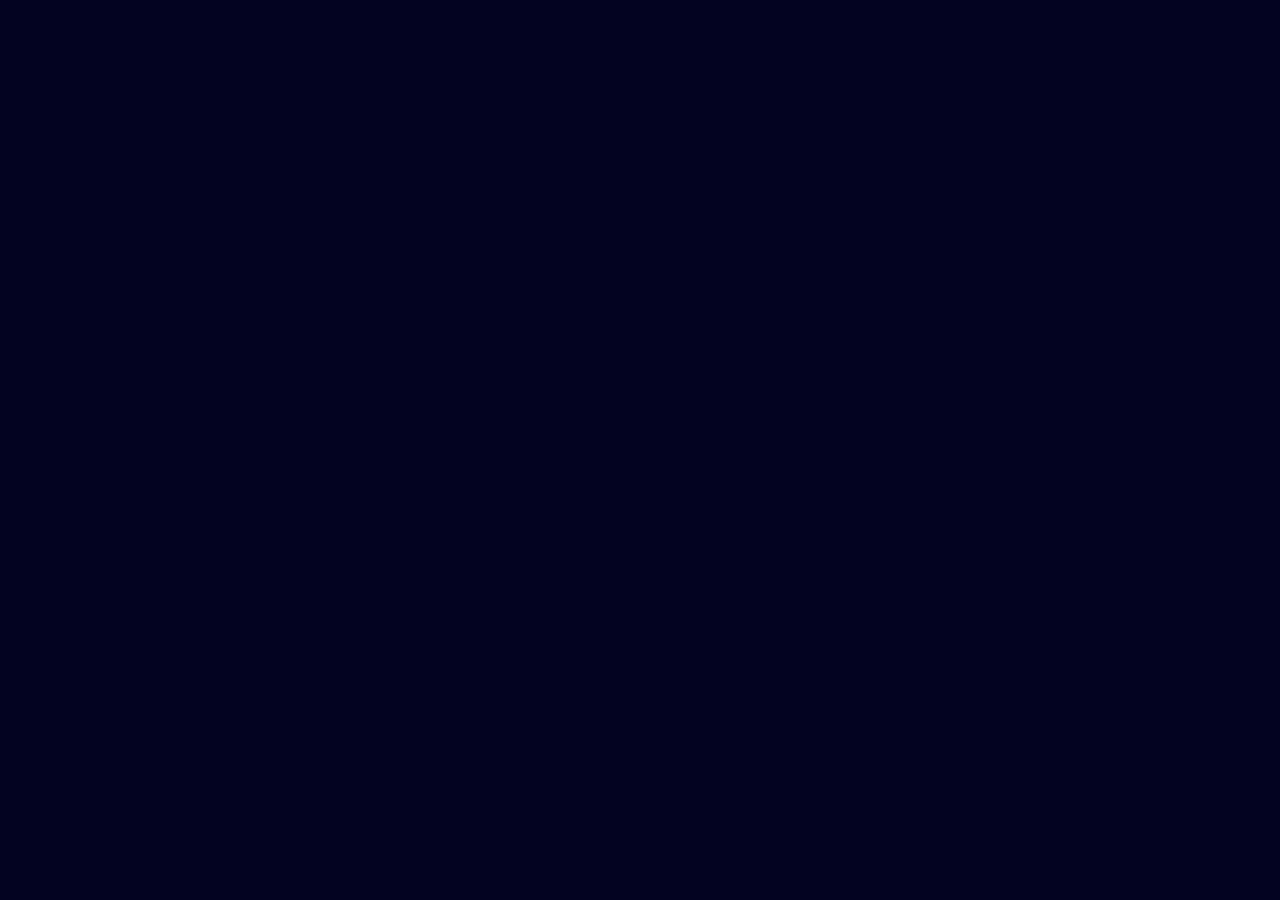
==== contact.html @ 9af23f85 "Create contact.html" ====
<!DOCTYPE html>
<!DOCTYPE HTML>

<html lang="en">
<head>
    <title>Friends Food Wave</title>



    <link rel="apple-touch-icon" sizes="180x180" href="/apple-touch-icon.png">
<link rel="icon" type="img/apple-touch-icon.png" sizes="32x32" href="img/apple-touch-icon.png">
<link rel="icon" type="img/apple-touch-icon.png" sizes="16x16" href="img/apple-touch-icon.png">
<link rel="manifest" href="/site.webmanifest">


    <meta charset="utf-8">
    <meta name="viewport" content="width=device-width, initial-scale=1">
    <link rel="stylesheet" href="https://maxcdn.bootstrapcdn.com/bootstrap/3.4.1/css/bootstrap.min.css">
    <script src="https://ajax.googleapis.com/ajax/libs/jquery/3.4.1/jquery.min.js"></script>
    <script src="https://maxcdn.bootstrapcdn.com/bootstrap/3.4.1/js/bootstrap.min.js"></script>
    <style>

        .navbar {
            margin-bottom: 0;
            border-radius: 0;

        }
      
        footer {
            background-color: #0D194B;
            padding: 25px;
        }
    </style>

    <link rel="stylesheet" href="css/signupform.css">
    <link rel="stylesheet" href="css/heart.css">
    <link rel="stylesheet" href="css/style.css">



</head>
</html>
---- css/heart.css ----
.heart {
    fill: red;
    position: relative;
    top: 6px;
    width: 30px;
    animation: pulse 1s ease infinite;
}

@keyframes pulse {
    0% { transform: scale(1); }
    50% { transform: scale(1.3); }
    100% { transform: scale(1); }
}
---- css/style.css ----
div.d {
  text-align: center;

}

body {
  font-family: Verdana, sans-serif;
  margin: 0;
    background: #030321;

}

* {
  box-sizing: border-box;
}

.row > .column {
  padding: 0 8px;
}

.row:after {
  content: "";
  display: table;
  clear: both;
}

.column {
  float: left;
  width: 25%;
}

/* The Modal (background) */
.modal {
  display: none;
  position: fixed;
  z-index: 1;
  padding-top: 100px;
  left: 0;
  top: 0;
  width: 100%;
  height: 100%;
  overflow: auto;
  background-color: black;
}

/* Modal Content */
.modal-content {
  position: relative;
  background-color: #fefefe;
  margin: auto;
  padding: 0;
  width: 90%;
  max-width: 1200px;
}

/* The Close Button */
.close {
  color: white;
  position: absolute;
  top: 10px;
  right: 25px;
  font-size: 35px;
  font-weight: bold;
}

.close:hover,
.close:focus {
  color: #999;
  text-decoration: none;
  cursor: pointer;
}

.mySlides {
  display: none;
}

.cursor {
  cursor: pointer;
}

/* Next & previous buttons */
.prev,
.next {
  cursor: pointer;
  position: absolute;
  top: 50%;
  width: auto;
  padding: 16px;
  margin-top: -50px;
  color: white;
  font-weight: bold;
  font-size: 20px;
  transition: 0.6s ease;
  border-radius: 0 3px 3px 0;
  user-select: none;
  -webkit-user-select: none;
}

/* Position the "next button" to the right */
.next {
  right: 0;
  border-radius: 3px 0 0 3px;
}

/* On hover, add a black background color with a little bit see-through */
.prev:hover,
.next:hover {
  background-color: rgba(0, 0, 0, 0.8);
}

/* Number text (1/3 etc) */
.numbertext {
  color: #f2f2f2;
  font-size: 12px;
  padding: 8px 12px;
  position: absolute;
  top: 0;
}

img {
  margin-bottom: -4px;
}

.caption-container {
  text-align: center;
  background-color: black;
  padding: 2px 16px;
  color: white;
}

.demo {
  opacity: 0.6;
}

.active,
.demo:hover {
  opacity: 1;
}

img.hover-shadow {
  transition: 0.3s;
}

.hover-shadow:hover {
  box-shadow: 0 4px 8px 0 rgba(0, 0, 0, 0.2), 0 6px 20px 0 rgba(0, 0, 0, 0.19);
}






 /* Remove the navbar's default margin-bottom and rounded borders */
        .navbar {
            margin-bottom: 0;
            border-radius: 0;
             background-color: #000000;
        }

        /* Add a gray background color and some padding to the footer */
        footer {
            background-color: #000000;
            padding: 10px;

        }
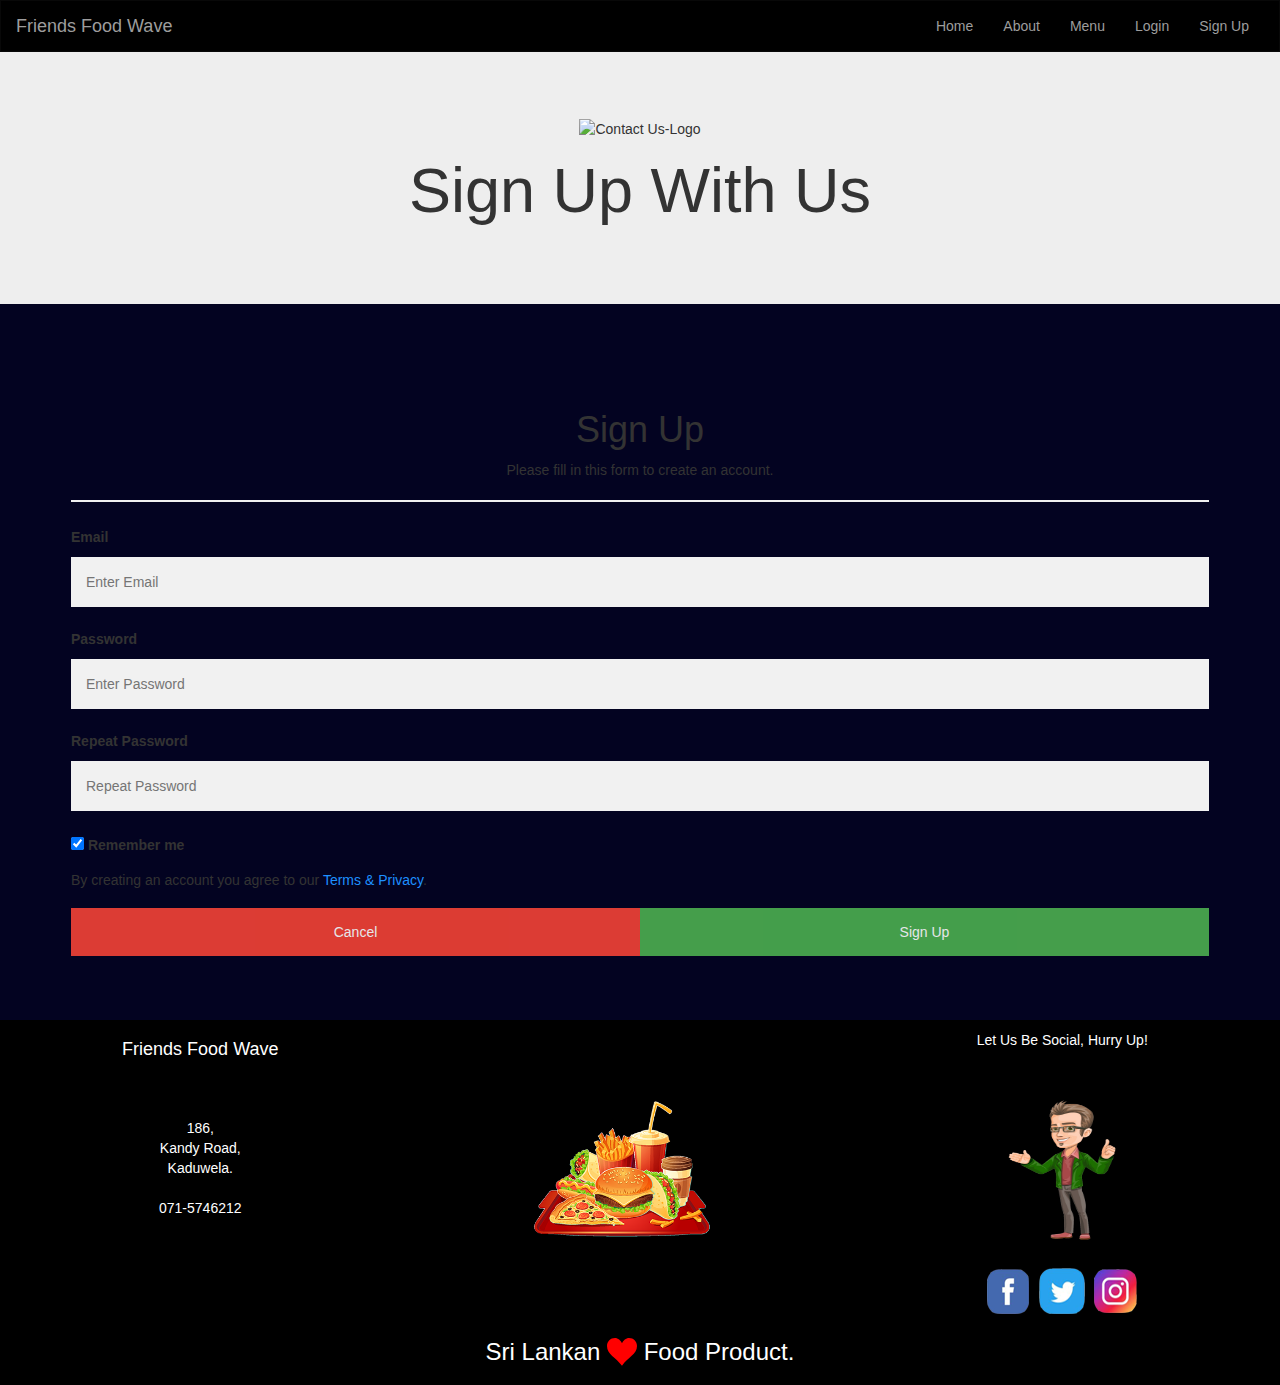
==== commit efa1b3e5: "Update contact.html" ====
--- a/contact.html
+++ b/contact.html
@@ -25,7 +25,7 @@
             border-radius: 0;
 
         }
-      
+
         footer {
             background-color: #0D194B;
             padding: 25px;
@@ -39,4 +39,118 @@
 
 
 </head>
+<body>
+
+<nav class="navbar navbar-inverse">
+    <div class="container-fluid">
+        <div class="navbar-header">
+            <button type="button" class="navbar-toggle" data-toggle="collapse" data-target="#myNavbar">
+                <span class="icon-bar"></span>
+                <span class="icon-bar"></span>
+                <span class="icon-bar"></span>
+            </button>
+            <a class="navbar-brand" href="home.html">Friends Food Wave</a>
+        </div>
+        <div class="collapse navbar-collapse" id="myNavbar">
+            <ul class="nav navbar-nav  navbar-right">
+                <li><a href="home.html">Home</a></li>
+                <li><a href="about.html">About</a></li>
+                <li><a href="menu.html">Menu</a></li>
+               <li><a href="php/login.php">Login</a></li>
+                <li><a href="php/register.php">Sign Up</a></li>
+            </ul>
+
+        </div>
+    </div>
+</nav>
+
+<div class="jumbotron">
+    <div class="container text-center">
+        <img src="img/signup.png"  height="200" width="450" alt="Contact Us-Logo" class="responsive">
+        <h1>Sign Up With Us</h1>
+        <p></p>
+    </div>
+</div>
+
+<br><br>
+
+
+
+<form action="/action_page.php" style="border:0px solid #ccc">
+  <div class="container">
+    <center><h1>Sign Up</h1>
+    <p>Please fill in this form to create an account.</p>
+    <hr></center>
+
+    <label for="email"><b>Email</b></label>
+    <input type="text" placeholder="Enter Email" name="email" required>
+
+    <label for="psw"><b>Password</b></label>
+    <input type="password" placeholder="Enter Password" name="psw" required>
+
+    <label for="psw-repeat"><b>Repeat Password</b></label>
+    <input type="password" placeholder="Repeat Password" name="psw-repeat" required>
+
+    <label>
+      <input type="checkbox" checked="checked" name="remember" style="margin-bottom:15px"> Remember me
+    </label>
+
+    <p>By creating an account you agree to our <a href="#" style="color:dodgerblue">Terms & Privacy</a>.</p>
+
+    <div class="clearfix">
+      <button type="button" class="cancelbtn">Cancel</button>
+      <button type="submit" class="signupbtn">Sign Up</button>
+    </div>
+  </div>
+</form>
+
+
+
+
+
+<br><br>
+
+
+<footer class="container-fluid text-center">
+
+
+
+    <table style="width:100%">
+
+  <tr>
+    <td><h4><font color="white">Friends Food Wave</font></h4></td>
+    <td></td>
+    <td><font color="white">Let Us Be Social, Hurry Up!<br><br>
+
+
+
+
+     </font></td>
+  </tr>
+  <tr>
+    <td><font color="white">186,<br>Kandy Road,<br>Kaduwela.<br><br>071-5746212</font></td>
+    <td><img src="img/pic2.png" height="200" width="200"></td>
+    <td><img src="img/pic3.png" height="150" width="150"></td>
+  </tr>
+  <tr>
+    <td></td>
+    <td></td>
+    <td><a href="https://www.facebook.com" target="_blank"><img src="img/facebook.png"></a> <a href="https://twitter.com" target="_blank"><img src="img/twitter.png"></a> <a href="https://www.instagram.com" target="_blank"><img src="img/instagram.png"></a></td>
+  </tr>
+</table>
+
+
+
+
+    <h3><font color="white">Sri Lankan
+
+<svg class="heart" viewBox="0 0 32 29.6">
+    <path d="M23.6,0c-3.4,0-6.3,2.7-7.6,5.6C14.7,2.7,11.8,0,8.4,0C3.8,0,0,3.8,0,8.4c0,9.4,9.5,11.9,16,21.2
+        c6.1-9.3,16-12.1,16-21.2C32,3.8,28.2,0,23.6,0z"/>
+</svg>
+
+Food Product.</font></h3>
+</footer>
+
+</body>
 </html>
--- a/css/signupform.css
+++ b/css/signupform.css
@@ -0,0 +1,69 @@
+body {font-family: Arial, Helvetica, sans-serif;}
+* {box-sizing: border-box}
+
+
+input[type=text], input[type=password] {
+  width: 100%;
+  padding: 15px;
+  margin: 5px 0 22px 0;
+  display: inline-block;
+  border: none;
+  background: #f1f1f1;
+}
+
+input[type=text]:focus, input[type=password]:focus {
+  background-color: #ddd;
+  outline: none;
+}
+
+hr {
+  border: 1px solid #f1f1f1;
+  margin-bottom: 25px;
+}
+
+
+button {
+  background-color: #4CAF50;
+  color: white;
+  padding: 14px 20px;
+  margin: 8px 0;
+  border: none;
+  cursor: pointer;
+  width: 100%;
+  opacity: 0.9;
+}
+
+button:hover {
+  opacity:1;
+}
+
+
+.cancelbtn {
+  padding: 14px 20px;
+  background-color: #f44336;
+}
+
+
+.cancelbtn, .signupbtn {
+  float: left;
+  width: 50%;
+}
+
+
+.container {
+  padding: 16px;
+}
+
+
+.clearfix::after {
+  content: "";
+  clear: both;
+  display: table;
+}
+
+
+@media screen and (max-width: 300px) {
+  .cancelbtn, .signupbtn {
+     width: 100%;
+  }
+}